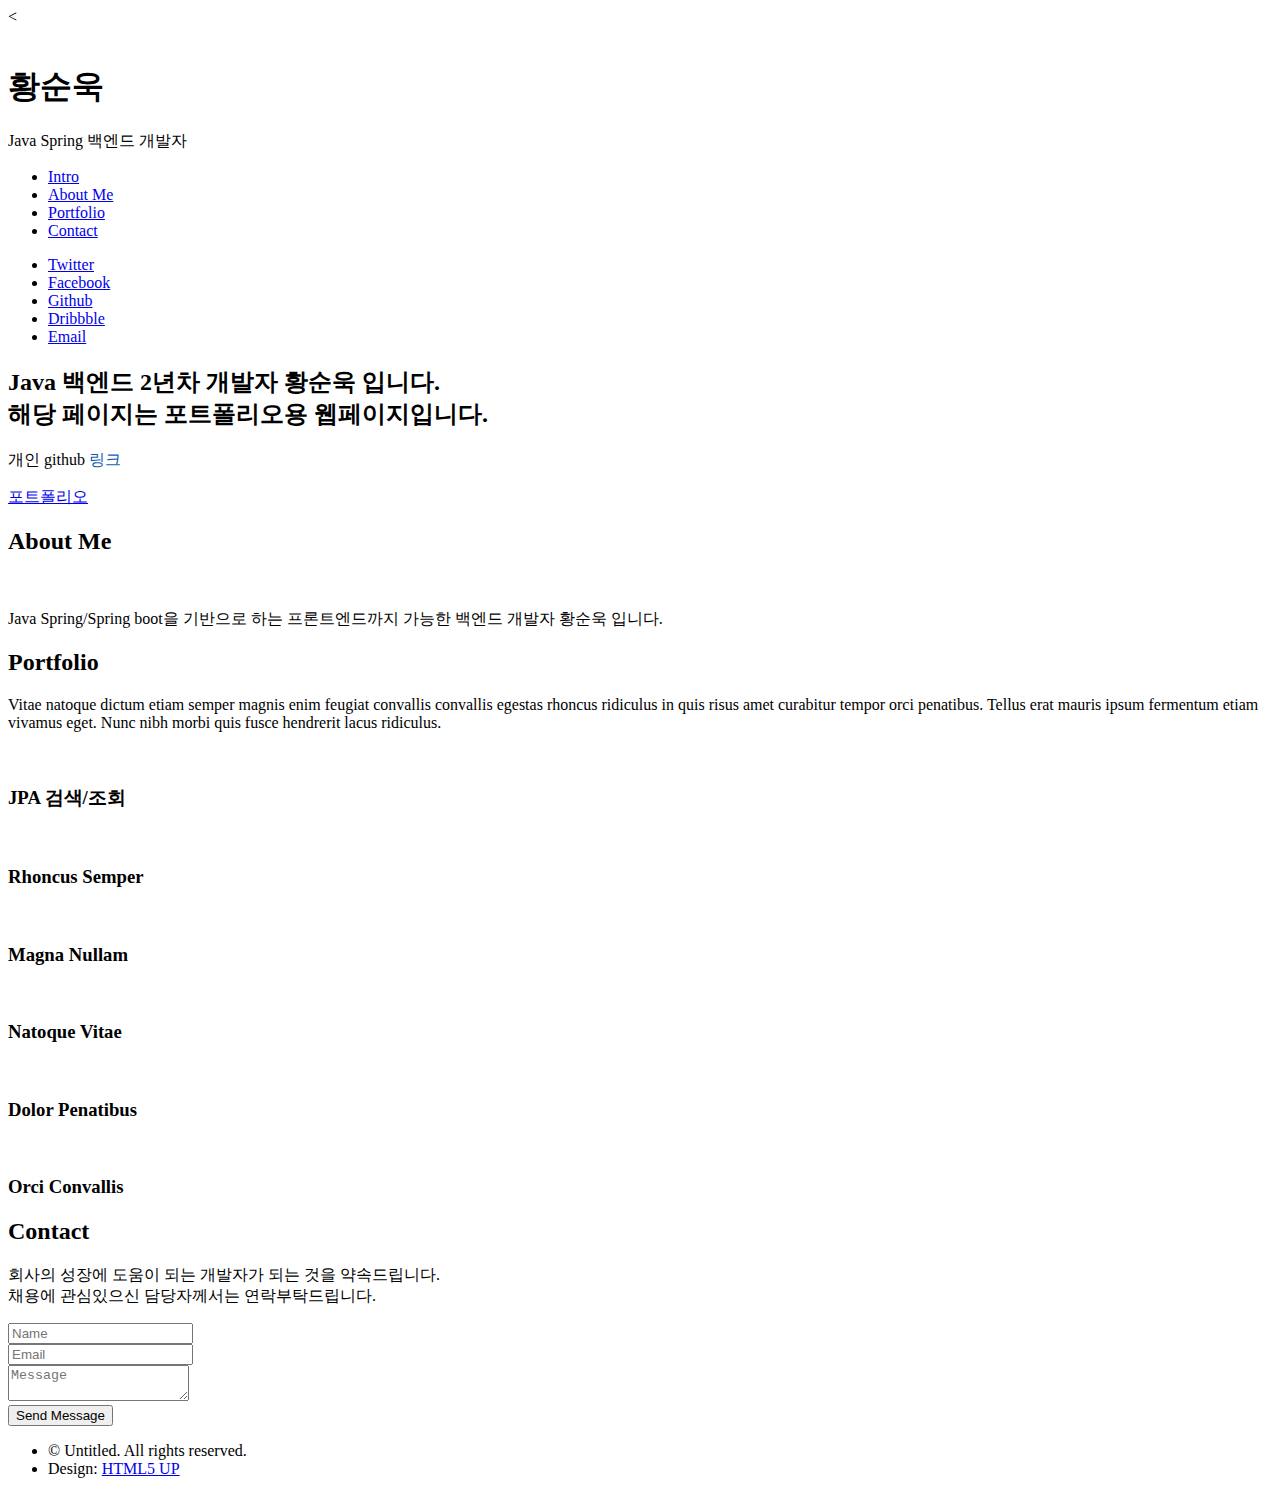
==== src/main/resources/templates/index.html @ b1235f0e "Spring data JPA 검색 페이지 구현1" ====
<!DOCTYPE HTML>
<!--
	Prologue by HTML5 UP
	html5up.net | @ajlkn
	Free for personal and commercial use under the CCA 3.0 license (html5up.net/license)
-->
<html>
	<head>
		<title>Prologue by HTML5 UP</title>
		<meta charset="utf-8" />
		<meta name="viewport" content="width=device-width, initial-scale=1, user-scalable=no" />
		<link rel="stylesheet" href="/css/main.css" />
	</head>
	<
	<body class="is-preload">

		<!-- Header -->
			<div id="header">

				<div class="top">

					<!-- Logo -->
						<div id="logo">
							<span class="image avatar48"><img src="/images/myprofile.jpg" alt="" /></span>
							<h1 id="title">황순욱</h1>
							<p>Java Spring 백엔드 개발자</p>
						</div>

					<!-- Nav -->
						<nav id="nav">
							<ul>
								<li><a href="#top" id="top-link"><span class="icon solid fa-home">Intro</span></a></li>
								<li><a href="#about" id="about-link"><span class="icon solid fa-user">About Me</span></a></li>
								<li><a href="#portfolio" id="portfolio-link"><span class="icon solid fa-th">Portfolio</span></a></li>
								<li><a href="#contact" id="contact-link"><span class="icon solid fa-envelope">Contact</span></a></li>
							</ul>
						</nav>

				</div>

				<div class="bottom">

					<!-- Social Icons -->
						<ul class="icons">
							<li><a href="#" class="icon brands fa-twitter"><span class="label">Twitter</span></a></li>
							<li><a href="#" class="icon brands fa-facebook-f"><span class="label">Facebook</span></a></li>
							<li><a href="#" class="icon brands fa-github"><span class="label">Github</span></a></li>
							<li><a href="#" class="icon brands fa-dribbble"><span class="label">Dribbble</span></a></li>
							<li><a href="#" class="icon solid fa-envelope"><span class="label">Email</span></a></li>
						</ul>

				</div>

			</div>

		<!-- Main -->
			<div id="main">

				<!-- Intro -->
					<section id="top" class="one dark cover">
						<div class="container">
							<header>
								<h2 class="alt">Java 백엔드 2년차 개발자 <strong>황순욱</strong> 입니다.<br/>
								해당 페이지는 포트폴리오용 웹페이지입니다.</h2>
								<p>개인 github <a style="color : #165cb4" onclick="window.open('https://github.com/SoonWookHwang','_blank')">링크</a><br/></p>
							</header>

							<footer>
								<a href="#portfolio" class="button scrolly">포트폴리오</a>
							</footer>

						</div>
					</section>



				<!-- About Me -->
					<section id="about" class="three">
						<div class="container">

							<header>
								<h2>About Me</h2>
							</header>

							<a href="#" style="background-size: auto" class="image featured"><img src="/images/myprofile.jpg" alt="" /></a>

							<p>Java Spring/Spring boot을 기반으로 하는 프론트엔드까지 가능한 백엔드 개발자 황순욱 입니다.</p>

						</div>
					</section>
				<!-- Portfolio -->
				<section id="portfolio" class="two">
					<div class="container">

						<header>
							<h2>Portfolio</h2>
						</header>

						<p>Vitae natoque dictum etiam semper magnis enim feugiat convallis convallis
							egestas rhoncus ridiculus in quis risus amet curabitur tempor orci penatibus.
							Tellus erat mauris ipsum fermentum etiam vivamus eget. Nunc nibh morbi quis
							fusce hendrerit lacus ridiculus.</p>

						<div class="row">
							<div class="col-4 col-12-mobile">
								<article class="item">
									<a href="/jpa/products" class="image fit"><img src="/images/pic02.jpg" alt="" /></a>
									<header>
										<h3>JPA 검색/조회</h3>
									</header>
								</article>
								<article class="item">
									<a href="#" class="image fit"><img src="/images/pic03.jpg" alt="" /></a>
									<header>
										<h3>Rhoncus Semper</h3>
									</header>
								</article>
							</div>
							<div class="col-4 col-12-mobile">
								<article class="item">
									<a href="#" class="image fit"><img src="/images/pic04.jpg" alt="" /></a>
									<header>
										<h3>Magna Nullam</h3>
									</header>
								</article>
								<article class="item">
									<a href="#" class="image fit"><img src="/images/pic05.jpg" alt="" /></a>
									<header>
										<h3>Natoque Vitae</h3>
									</header>
								</article>
							</div>
							<div class="col-4 col-12-mobile">
								<article class="item">
									<a href="#" class="image fit"><img src="/images/pic06.jpg" alt="" /></a>
									<header>
										<h3>Dolor Penatibus</h3>
									</header>
								</article>
								<article class="item">
									<a href="#" class="image fit"><img src="/images/pic07.jpg" alt="" /></a>
									<header>
										<h3>Orci Convallis</h3>
									</header>
								</article>
							</div>
						</div>

					</div>
				</section>
				<!-- Contact -->
					<section id="contact" class="four">
						<div class="container">

							<header>
								<h2>Contact</h2>
							</header>

							<p>회사의 성장에 도움이 되는 개발자가 되는 것을 약속드립니다. <br>채용에 관심있으신 담당자께서는 연락부탁드립니다.</p>

							<form method="post" action="#">
								<div class="row">
									<div class="col-6 col-12-mobile"><input type="text" name="name" placeholder="Name" /></div>
									<div class="col-6 col-12-mobile"><input type="text" name="email" placeholder="Email" /></div>
									<div class="col-12">
										<textarea name="message" placeholder="Message"></textarea>
									</div>
									<div class="col-12">
										<input type="submit" value="Send Message" />
									</div>
								</div>
							</form>

						</div>
					</section>

			</div>

		<!-- Footer -->
			<div id="footer">

				<!-- Copyright -->
					<ul class="copyright">
						<li>&copy; Untitled. All rights reserved.</li><li>Design: <a href="http://html5up.net">HTML5 UP</a></li>
					</ul>

			</div>

		<!-- Scripts -->
			<script src="/js/jquery.min.js"></script>
			<script src="/js/jquery.scrolly.min.js"></script>
			<script src="/js/jquery.scrollex.min.js"></script>
			<script src="/js/browser.min.js"></script>
			<script src="/js/breakpoints.min.js"></script>
			<script src="/js/util.js"></script>
			<script src="/js/main.js"></script>

	</body>
</html>
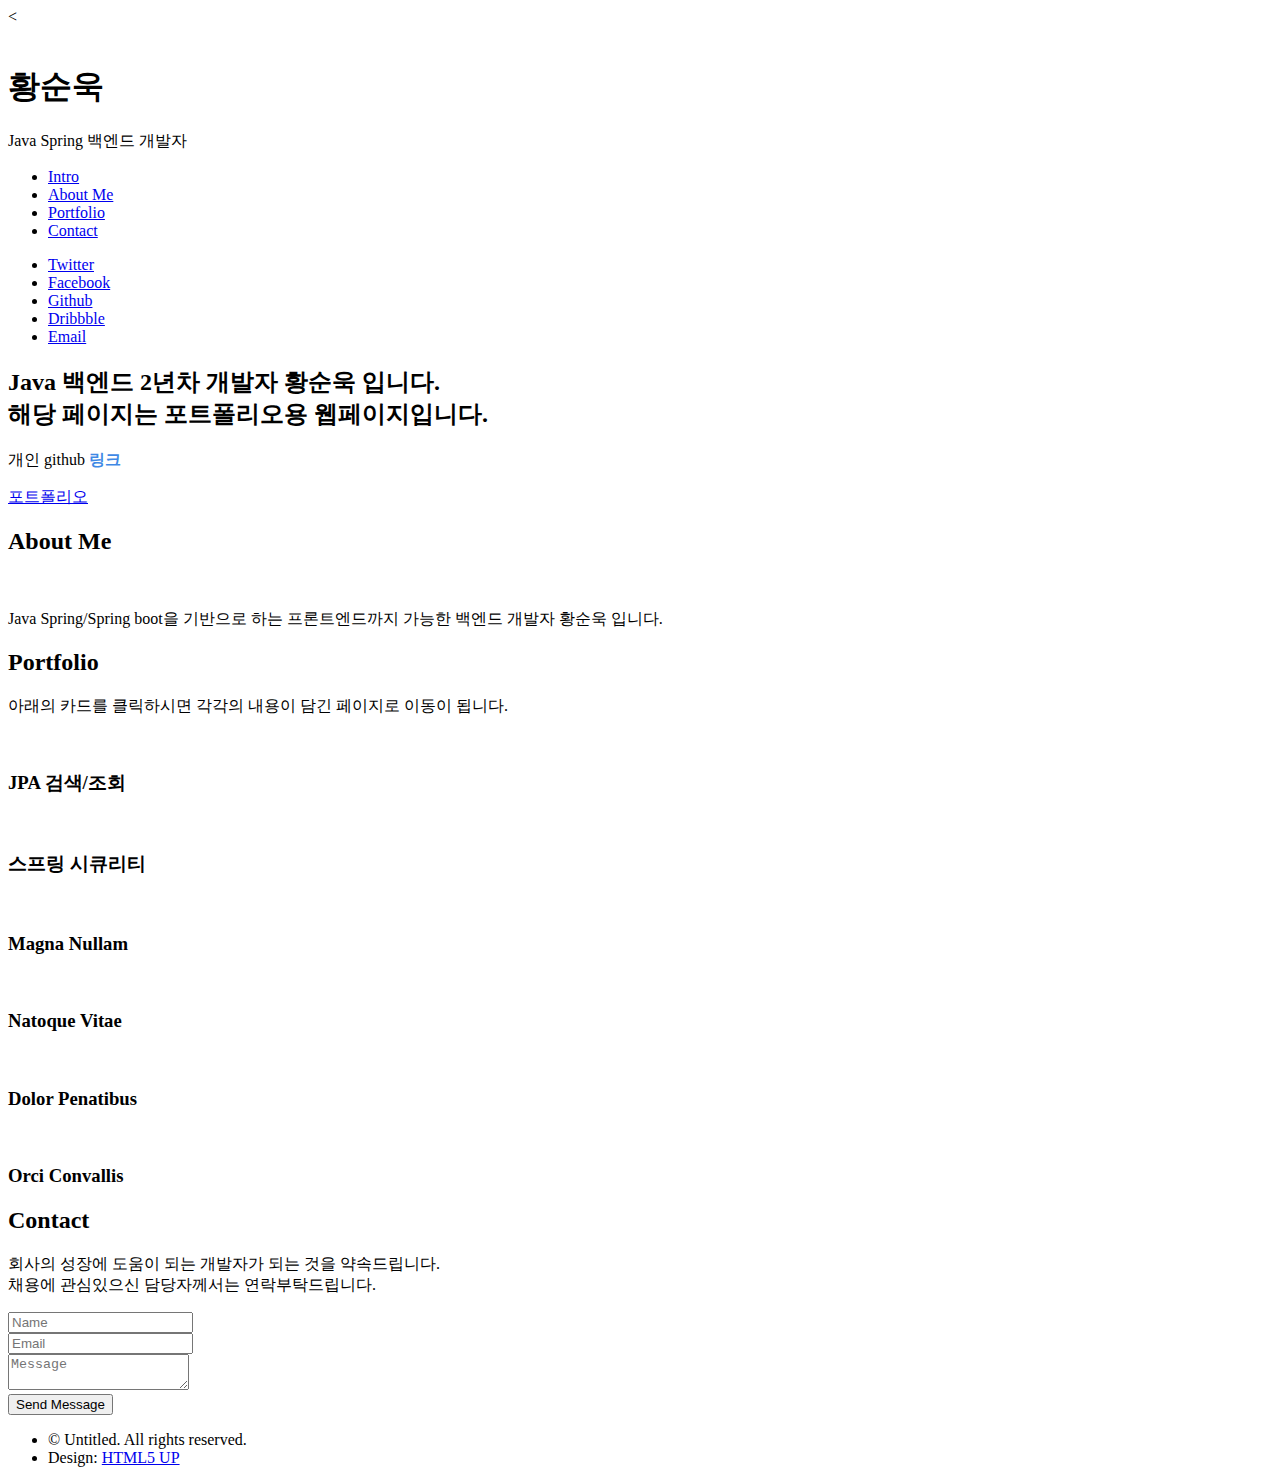
==== commit bbd6233e: "Spring data JPA 검색 페이지 구현1 - 2. 데이터 삽입 페이지 추가 조회 페이지 퍼블리싱 수정" ====
--- a/src/main/resources/templates/index.html
+++ b/src/main/resources/templates/index.html
@@ -62,7 +62,7 @@
 							<header>
 								<h2 class="alt">Java 백엔드 2년차 개발자 <strong>황순욱</strong> 입니다.<br/>
 								해당 페이지는 포트폴리오용 웹페이지입니다.</h2>
-								<p>개인 github <a style="color : #165cb4" onclick="window.open('https://github.com/SoonWookHwang','_blank')">링크</a><br/></p>
+								<p>개인 github <a style="color : #3f89e5; text-decoration: none; cursor: pointer; font-weight: bold;" onclick="window.open('https://github.com/SoonWookHwang','_blank')">링크</a><br/></p>
 							</header>
 
 							<footer>
@@ -96,23 +96,20 @@
 							<h2>Portfolio</h2>
 						</header>
 
-						<p>Vitae natoque dictum etiam semper magnis enim feugiat convallis convallis
-							egestas rhoncus ridiculus in quis risus amet curabitur tempor orci penatibus.
-							Tellus erat mauris ipsum fermentum etiam vivamus eget. Nunc nibh morbi quis
-							fusce hendrerit lacus ridiculus.</p>
+						<p>아래의 카드를 클릭하시면 각각의 내용이 담긴 페이지로 이동이 됩니다.</p>
 
 						<div class="row">
 							<div class="col-4 col-12-mobile">
 								<article class="item">
-									<a href="/jpa/products" class="image fit"><img src="/images/pic02.jpg" alt="" /></a>
+									<a href="/jpa/products" class="image fit"><img src="/images/jpa-thumb.png" alt="" /></a>
 									<header>
 										<h3>JPA 검색/조회</h3>
 									</header>
 								</article>
 								<article class="item">
-									<a href="#" class="image fit"><img src="/images/pic03.jpg" alt="" /></a>
+									<a href="#" class="image fit"><img src="/images/security-thumb.png" alt="" /></a>
 									<header>
-										<h3>Rhoncus Semper</h3>
+										<h3>스프링 시큐리티</h3>
 									</header>
 								</article>
 							</div>
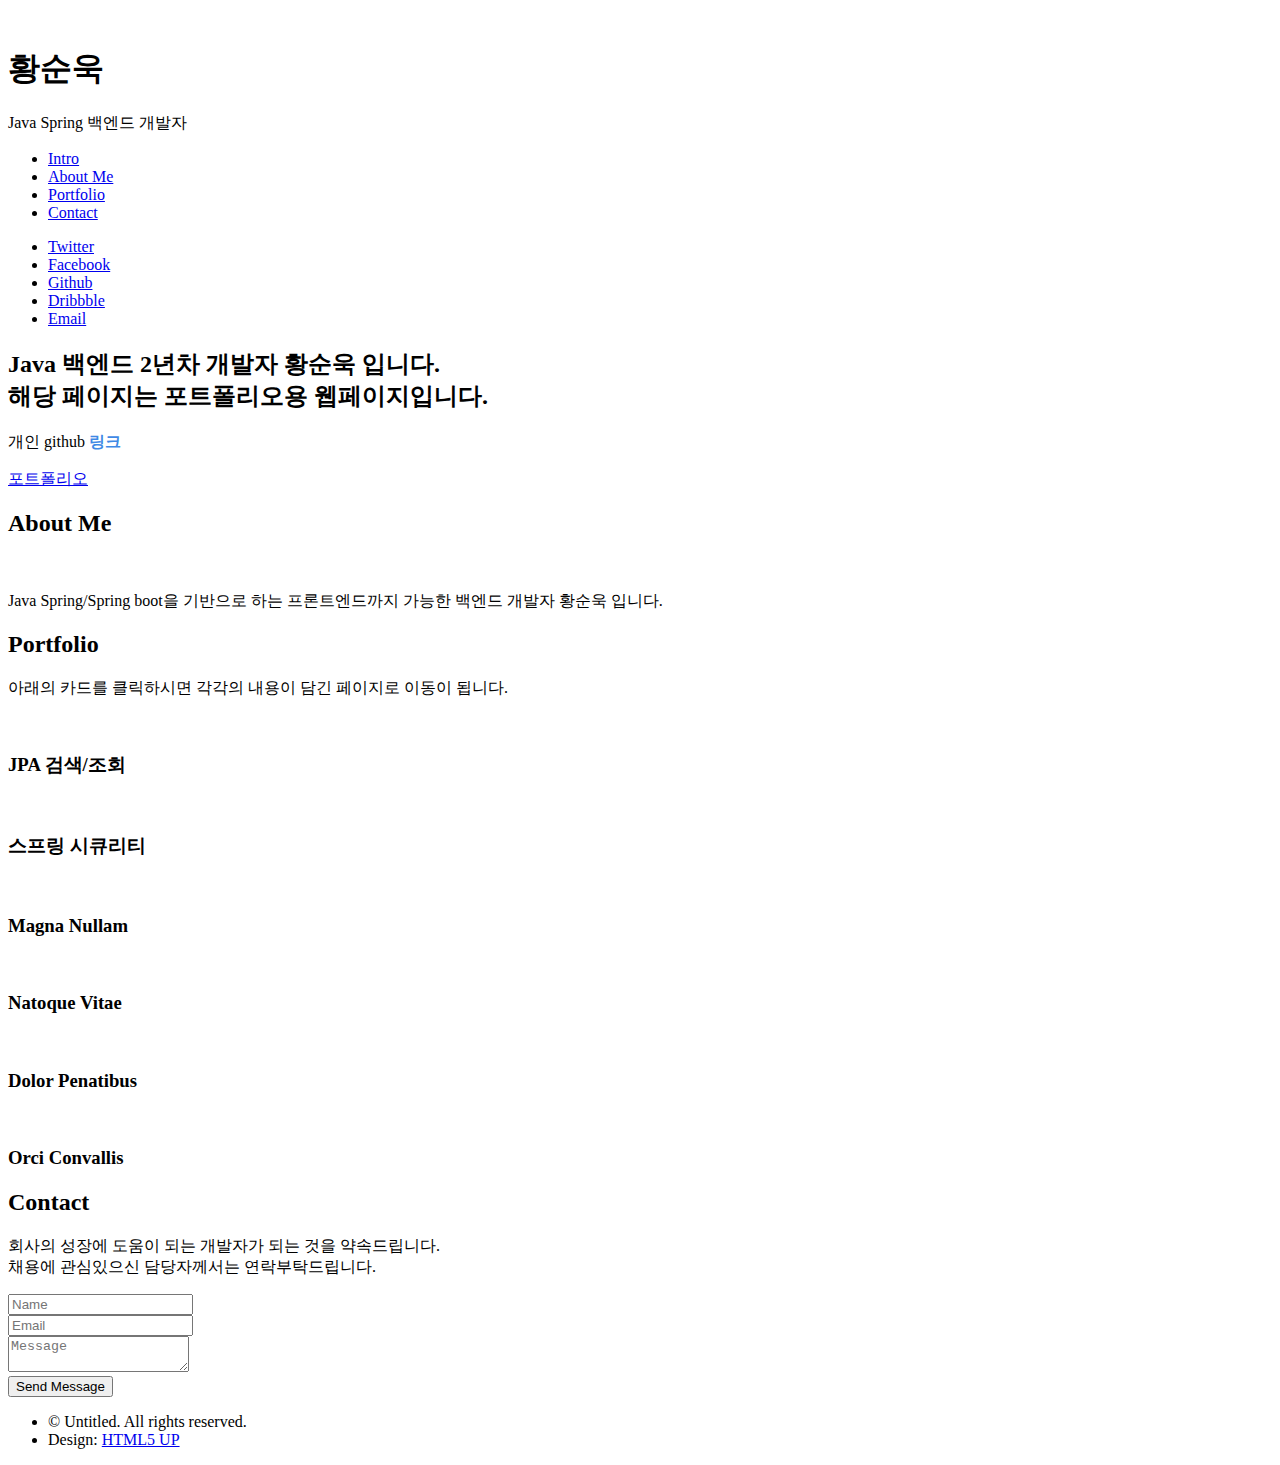
==== commit d3ba5bc9: "Spring data JPA 생성,수정,삭제 페이지 구현1 - 4. product 생성 수정 삭제 관련 로직, 페이지 구현" ====
--- a/src/main/resources/templates/index.html
+++ b/src/main/resources/templates/index.html
@@ -6,12 +6,15 @@
 -->
 <html>
 	<head>
-		<title>Prologue by HTML5 UP</title>
+		<title>황순욱 포트폴리오 홈페이지</title>
 		<meta charset="utf-8" />
 		<meta name="viewport" content="width=device-width, initial-scale=1, user-scalable=no" />
+		<link rel="apple-touch-icon" sizes="180x180" href="/images/common/apple-touch-icon.png">
+		<link rel="icon" type="image/png" sizes="32x32" href="/images/common/favicon-32x32.png">
+		<link rel="icon" type="image/png" sizes="16x16" href="/images/common/favicon-16x16.png">
+		<link rel="manifest" href="/images/common/site.webmanifest">
 		<link rel="stylesheet" href="/css/main.css" />
 	</head>
-	<
 	<body class="is-preload">
 
 		<!-- Header -->
@@ -44,7 +47,7 @@
 						<ul class="icons">
 							<li><a href="#" class="icon brands fa-twitter"><span class="label">Twitter</span></a></li>
 							<li><a href="#" class="icon brands fa-facebook-f"><span class="label">Facebook</span></a></li>
-							<li><a href="#" class="icon brands fa-github"><span class="label">Github</span></a></li>
+							<li><a href="https://github.com/SoonWookHwang" class="icon brands fa-github"><span class="label">Github</span></a></li>
 							<li><a href="#" class="icon brands fa-dribbble"><span class="label">Dribbble</span></a></li>
 							<li><a href="#" class="icon solid fa-envelope"><span class="label">Email</span></a></li>
 						</ul>
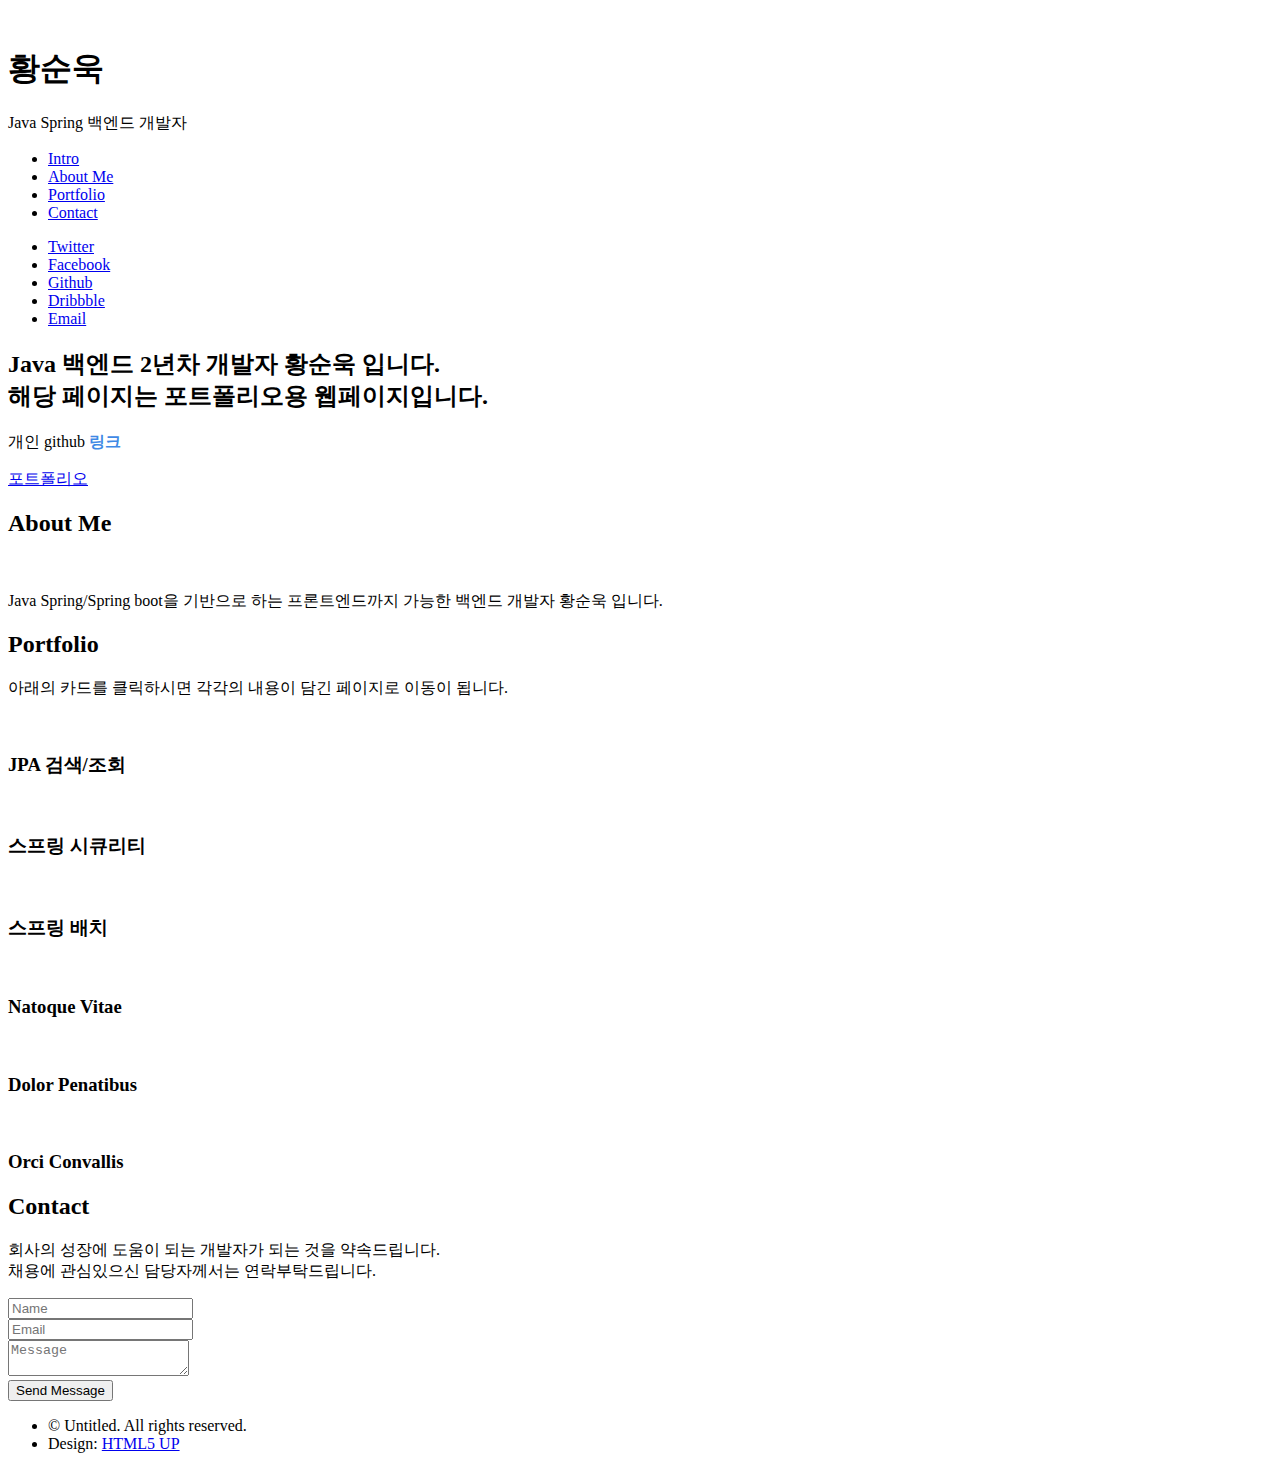
==== commit 37a766a3: "Spring batch 2.스프링 배치 1차 개발 완료" ====
--- a/src/main/resources/templates/index.html
+++ b/src/main/resources/templates/index.html
@@ -9,11 +9,11 @@
 		<title>황순욱 포트폴리오 홈페이지</title>
 		<meta charset="utf-8" />
 		<meta name="viewport" content="width=device-width, initial-scale=1, user-scalable=no" />
-		<link rel="apple-touch-icon" sizes="180x180" href="/images/common/apple-touch-icon.png">
-		<link rel="icon" type="image/png" sizes="32x32" href="/images/common/favicon-32x32.png">
-		<link rel="icon" type="image/png" sizes="16x16" href="/images/common/favicon-16x16.png">
-		<link rel="manifest" href="/images/common/site.webmanifest">
-		<link rel="stylesheet" href="/css/main.css" />
+		<link rel="apple-touch-icon" sizes="180x180" href="/public/images/common/apple-touch-icon.png">
+		<link rel="icon" type="image/png" sizes="32x32" href="/public/images/common/favicon-32x32.png">
+		<link rel="icon" type="image/png" sizes="16x16" href="/public/images/common/favicon-16x16.png">
+<!--		<link rel="manifest" href="/public/images/common/site.webmanifest">-->
+		<link rel="stylesheet" href="/public/css/main.css" />
 	</head>
 	<body class="is-preload">
 
@@ -24,7 +24,7 @@
 
 					<!-- Logo -->
 						<div id="logo">
-							<span class="image avatar48"><img src="/images/myprofile.jpg" alt="" /></span>
+							<span class="image avatar48"><img src="/public/images/myprofile.jpg" alt="" /></span>
 							<h1 id="title">황순욱</h1>
 							<p>Java Spring 백엔드 개발자</p>
 						</div>
@@ -85,7 +85,7 @@
 								<h2>About Me</h2>
 							</header>
 
-							<a href="#" style="background-size: auto" class="image featured"><img src="/images/myprofile.jpg" alt="" /></a>
+							<a href="#" style="background-size: auto" class="image featured"><img src="/public/images/myprofile.jpg" alt="" /></a>
 
 							<p>Java Spring/Spring boot을 기반으로 하는 프론트엔드까지 가능한 백엔드 개발자 황순욱 입니다.</p>
 
@@ -104,13 +104,13 @@
 						<div class="row">
 							<div class="col-4 col-12-mobile">
 								<article class="item">
-									<a href="/jpa/products" class="image fit"><img src="/images/jpa-thumb.png" alt="" /></a>
+									<a href="/jpa/products" class="image fit"><img src="/public/images/jpa-thumb.png" alt="" /></a>
 									<header>
 										<h3>JPA 검색/조회</h3>
 									</header>
 								</article>
 								<article class="item">
-									<a href="#" class="image fit"><img src="/images/security-thumb.png" alt="" /></a>
+									<a href="/security/login" class="image fit"><img src="/public/images/security-thumb.png" alt="" /></a>
 									<header>
 										<h3>스프링 시큐리티</h3>
 									</header>
@@ -118,13 +118,13 @@
 							</div>
 							<div class="col-4 col-12-mobile">
 								<article class="item">
-									<a href="#" class="image fit"><img src="/images/pic04.jpg" alt="" /></a>
+									<a href="/batch/log" class="image fit"><img src="/public/images/batch-thumb.png" alt="" /></a>
 									<header>
-										<h3>Magna Nullam</h3>
+										<h3>스프링 배치</h3>
 									</header>
 								</article>
 								<article class="item">
-									<a href="#" class="image fit"><img src="/images/pic05.jpg" alt="" /></a>
+									<a href="#" class="image fit"><img src="/public/images/pic05.jpg" alt="" /></a>
 									<header>
 										<h3>Natoque Vitae</h3>
 									</header>
@@ -132,13 +132,13 @@
 							</div>
 							<div class="col-4 col-12-mobile">
 								<article class="item">
-									<a href="#" class="image fit"><img src="/images/pic06.jpg" alt="" /></a>
+									<a href="#" class="image fit"><img src="/public/images/pic06.jpg" alt="" /></a>
 									<header>
 										<h3>Dolor Penatibus</h3>
 									</header>
 								</article>
 								<article class="item">
-									<a href="#" class="image fit"><img src="/images/pic07.jpg" alt="" /></a>
+									<a href="#" class="image fit"><img src="/public/images/pic07.jpg" alt="" /></a>
 									<header>
 										<h3>Orci Convallis</h3>
 									</header>
@@ -187,13 +187,13 @@
 			</div>
 
 		<!-- Scripts -->
-			<script src="/js/jquery.min.js"></script>
-			<script src="/js/jquery.scrolly.min.js"></script>
-			<script src="/js/jquery.scrollex.min.js"></script>
-			<script src="/js/browser.min.js"></script>
-			<script src="/js/breakpoints.min.js"></script>
-			<script src="/js/util.js"></script>
-			<script src="/js/main.js"></script>
+			<script src="/public/js/jquery.min.js"></script>
+			<script src="/public/js/jquery.scrolly.min.js"></script>
+			<script src="/public/js/jquery.scrollex.min.js"></script>
+			<script src="/public/js/browser.min.js"></script>
+			<script src="/public/js/breakpoints.min.js"></script>
+			<script src="/public/js/util.js"></script>
+			<script src="/public/js/main.js"></script>
 
 	</body>
 </html>